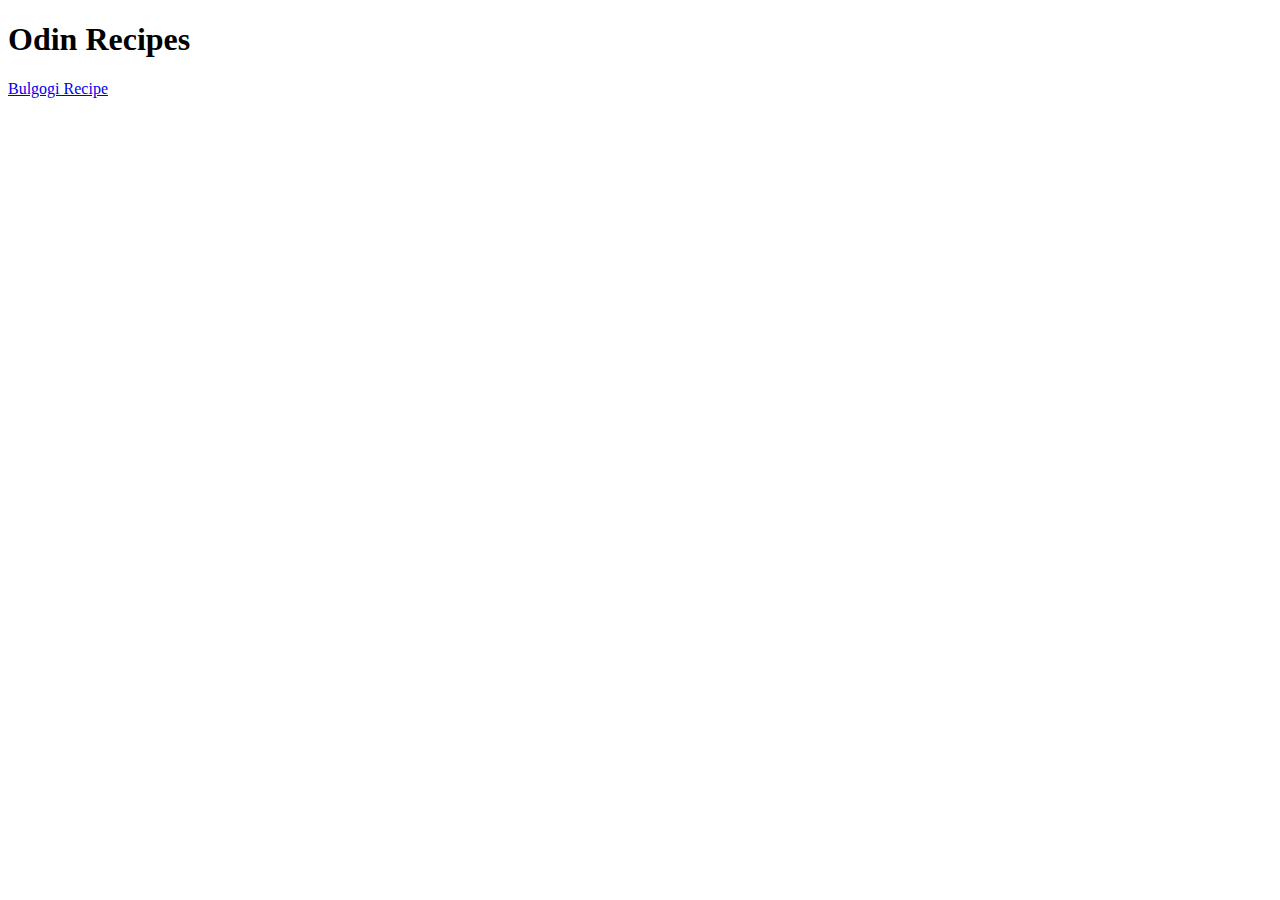
==== index.html @ 0fbb4422 "Initial Homepage and Recipe pages created" ====
<!DOCTYPE html>
<html lang="en">
<head>
    <meta charset="UTF-8">
    <meta http-equiv="X-UA-Compatible" content="IE=edge">
    <meta name="viewport" content="width=device-width, initial-scale=1.0">
    <title>Odin Recipes</title>
</head>
<body>
    <h1>Odin Recipes</h1>
    <a href="./Recipes/bulgogi.html">Bulgogi Recipe</a>
</body>
</html>
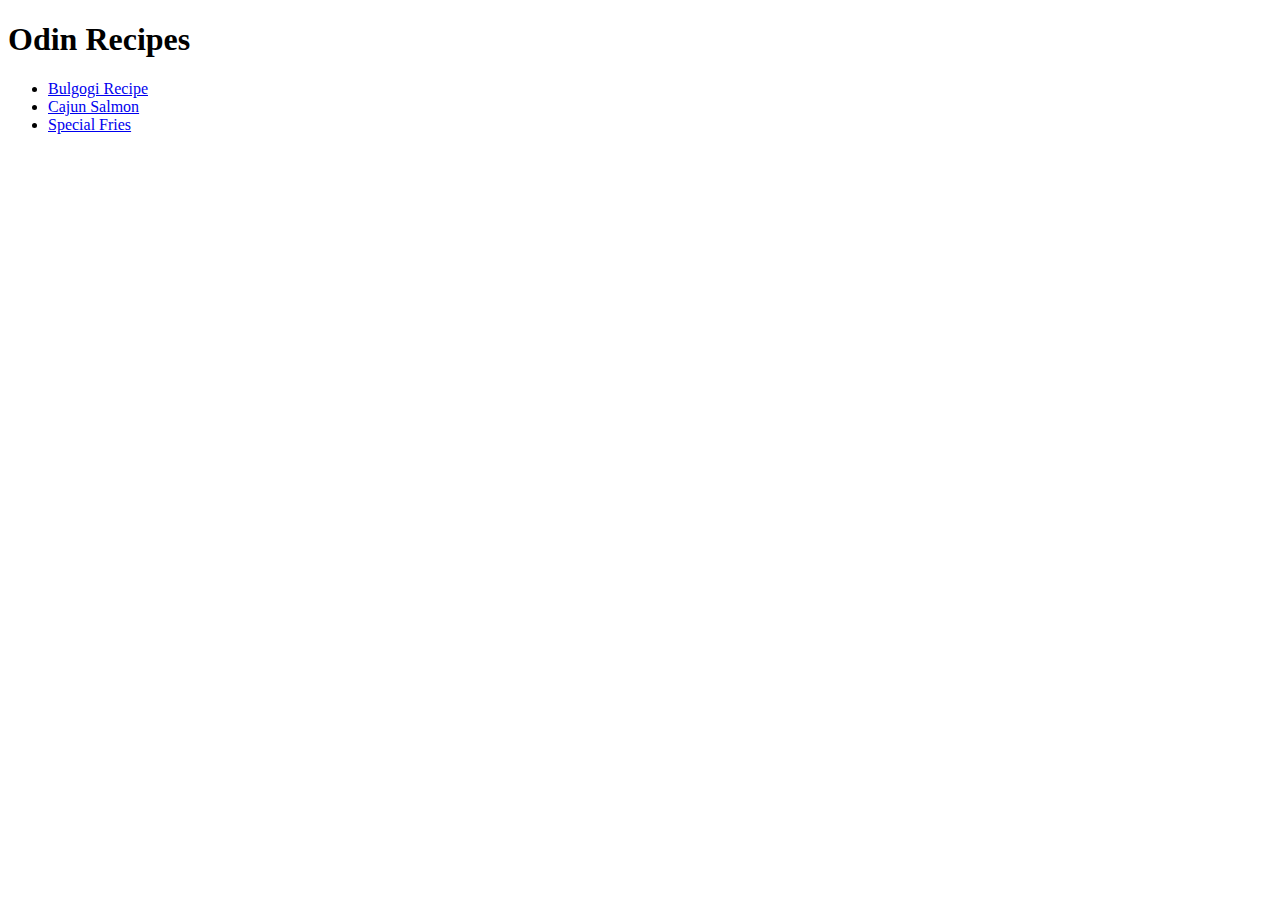
==== commit 031e3f78: "Modified index.html. Added a new 'Images' directory. Created 2 new recipes and finished the 'Salon' " ====
--- a/index.html
+++ b/index.html
@@ -8,6 +8,10 @@
 </head>
 <body>
     <h1>Odin Recipes</h1>
-    <a href="./Recipes/bulgogi.html">Bulgogi Recipe</a>
+    <ul>
+        <li><a href="./Recipes/bulgogi.html">Bulgogi Recipe</a></li>
+        <li><a href="./Recipes/salmon.html">Cajun Salmon</a></li>
+        <li><a href="./Recipes/fries.html">Special Fries</a></li>
+    </ul>
 </body>
 </html>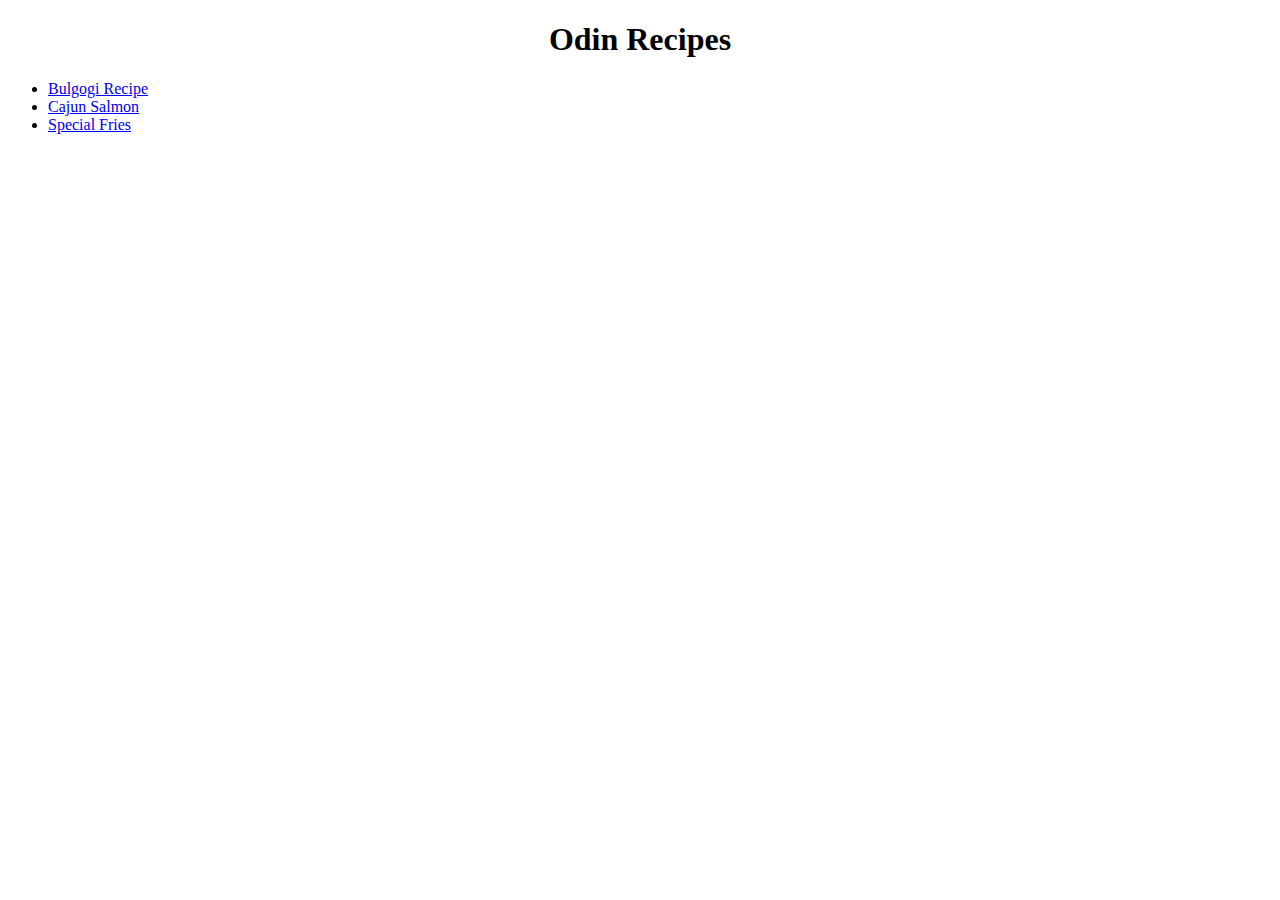
==== commit fafd8b56: "Added basic CSS styling to all HTML files." ====
--- a/index.html
+++ b/index.html
@@ -4,6 +4,7 @@
     <meta charset="UTF-8">
     <meta http-equiv="X-UA-Compatible" content="IE=edge">
     <meta name="viewport" content="width=device-width, initial-scale=1.0">
+    <link rel="stylesheet" type="text/css" href="CSS/style.css">
     <title>Odin Recipes</title>
 </head>
 <body>
--- a/CSS/style.css
+++ b/CSS/style.css
@@ -0,0 +1,7 @@
+h1{
+    text-align: center;
+}
+
+img{
+    height:500px;
+}